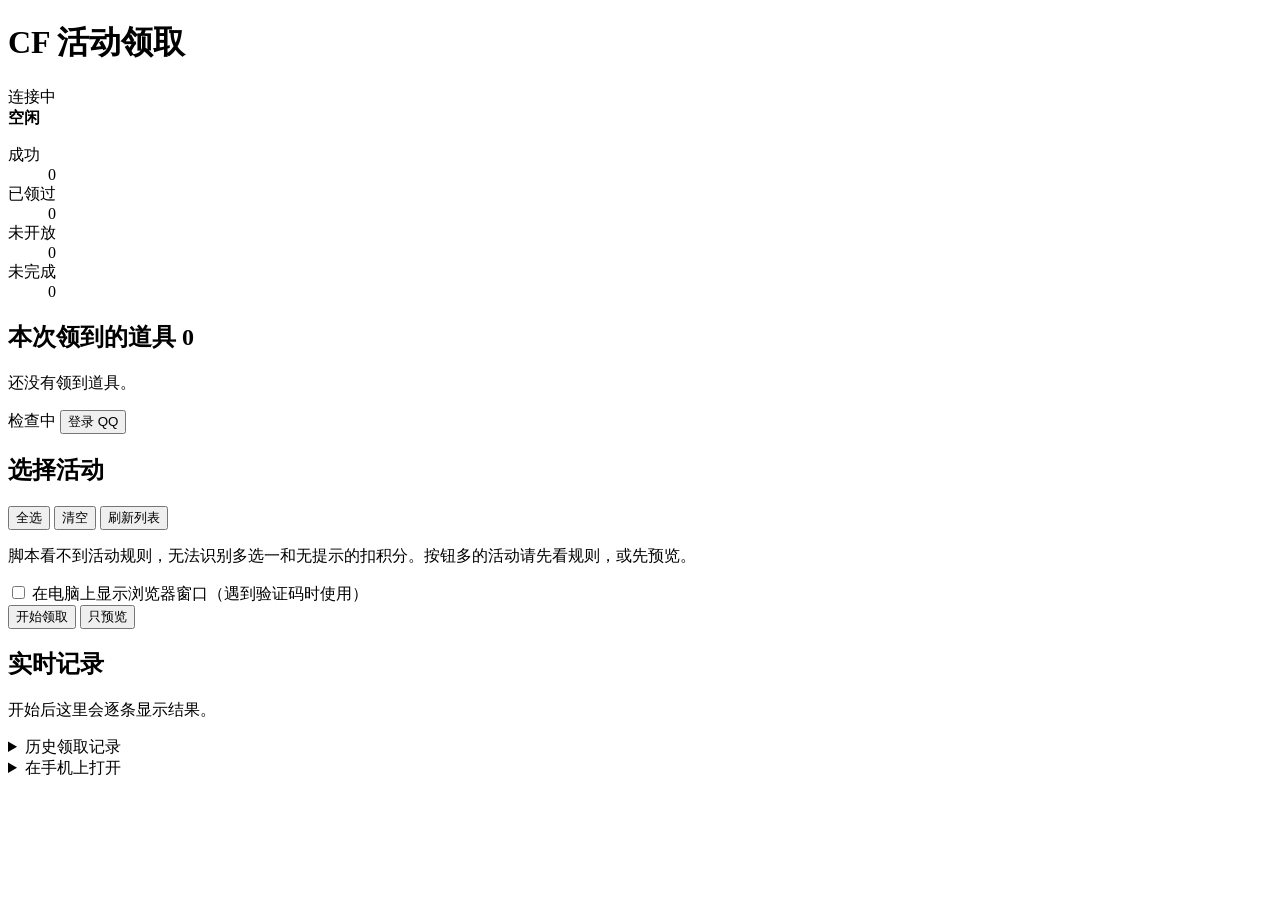
==== web/index.html @ 3a47967e "增加网页版和桌面版 本地服务把领取进度实时推送到页面，手机和电脑浏览器都能查看和操作， 桌面版用独立窗口显示同一页面。领取引擎改为逐次上报结果和道具， 道具领到后立即写入清单。网页访问需要口令，只接受" ====
<!doctype html>
<html lang="zh-CN">
<head>
<meta charset="utf-8">
<meta name="viewport" content="width=device-width, initial-scale=1, viewport-fit=cover">
<meta name="theme-color" content="#14171c" media="(prefers-color-scheme: dark)">
<meta name="theme-color" content="#f5f6f8" media="(prefers-color-scheme: light)">
<title>CF 活动领取</title>
<link rel="stylesheet" href="/style.css">
</head>
<body>
<header class="topbar">
  <h1>CF 活动领取</h1>
  <span id="conn" class="conn" role="status">连接中</span>
</header>

<main class="page">
  <section class="status" aria-live="polite">
    <div class="status-line">
      <strong id="headline">空闲</strong>
      <span id="progress-text" class="muted"></span>
    </div>
    <div class="bar" id="bar" hidden><div id="bar-fill"></div></div>
    <p id="current" class="muted current"></p>
    <dl class="counts">
      <div class="count ok"><dt>成功</dt><dd id="n-ok">0</dd></div>
      <div class="count done"><dt>已领过</dt><dd id="n-done">0</dd></div>
      <div class="count closed"><dt>未开放</dt><dd id="n-closed">0</dd></div>
      <div class="count bad"><dt>未完成</dt><dd id="n-bad">0</dd></div>
    </dl>
  </section>

  <section class="panel">
    <h2>本次领到的道具 <span id="item-count" class="tally">0</span></h2>
    <ul id="items" class="items"></ul>
    <p id="items-empty" class="empty">还没有领到道具。</p>
  </section>

  <section class="panel controls">
    <div class="login-row">
      <span id="login-state" class="pill">检查中</span>
      <button id="btn-login" type="button" class="ghost">登录 QQ</button>
    </div>
    <p id="login-hint" class="muted small" hidden>登录窗口会在运行本程序的电脑上打开，需要在电脑旁扫码。</p>

    <div class="section-head">
      <h2>选择活动</h2>
      <div class="links">
        <button id="btn-all" type="button" class="link">全选</button>
        <button id="btn-none" type="button" class="link">清空</button>
        <button id="btn-refresh" type="button" class="link">刷新列表</button>
      </div>
    </div>
    <ul id="activities" class="activities"></ul>
    <p id="activities-empty" class="empty" hidden>目前只有固定活动，点“刷新列表”从官网获取更多。</p>
    <p class="muted small">脚本看不到活动规则，无法识别多选一和无提示的扣积分。按钮多的活动请先看规则，或先预览。</p>

    <label class="check"><input id="opt-show" type="checkbox"> 在电脑上显示浏览器窗口（遇到验证码时使用）</label>

    <div class="actions">
      <button id="btn-run" type="button" class="primary">开始领取</button>
      <button id="btn-preview" type="button" class="ghost">只预览</button>
      <button id="btn-stop" type="button" class="danger" hidden>停止</button>
    </div>
    <p id="action-error" class="error small" role="alert" hidden></p>
  </section>

  <section class="panel">
    <h2>实时记录</h2>
    <ol id="feed" class="feed"></ol>
    <p id="feed-empty" class="empty">开始后这里会逐条显示结果。</p>
  </section>

  <details class="panel" id="history-box">
    <summary>历史领取记录</summary>
    <ul id="history" class="items history"></ul>
    <p id="history-empty" class="empty" hidden>还没有记录。</p>
  </details>

  <details class="panel" id="phone-box">
    <summary>在手机上打开</summary>
    <div id="phone-on">
      <p class="muted small">手机连接同一个 Wi-Fi 后扫码。二维码和链接都含访问口令，不要发给别人。</p>
      <img id="phone-qr" class="qr" alt="手机访问二维码" width="200" height="200">
      <p id="phone-url" class="url small"></p>
    </div>
    <p id="phone-off" class="muted small" hidden>当前只允许本机访问。去掉 --local 启动后可用手机打开。</p>
  </details>
</main>
<script src="/app.js"></script>
</body>
</html>
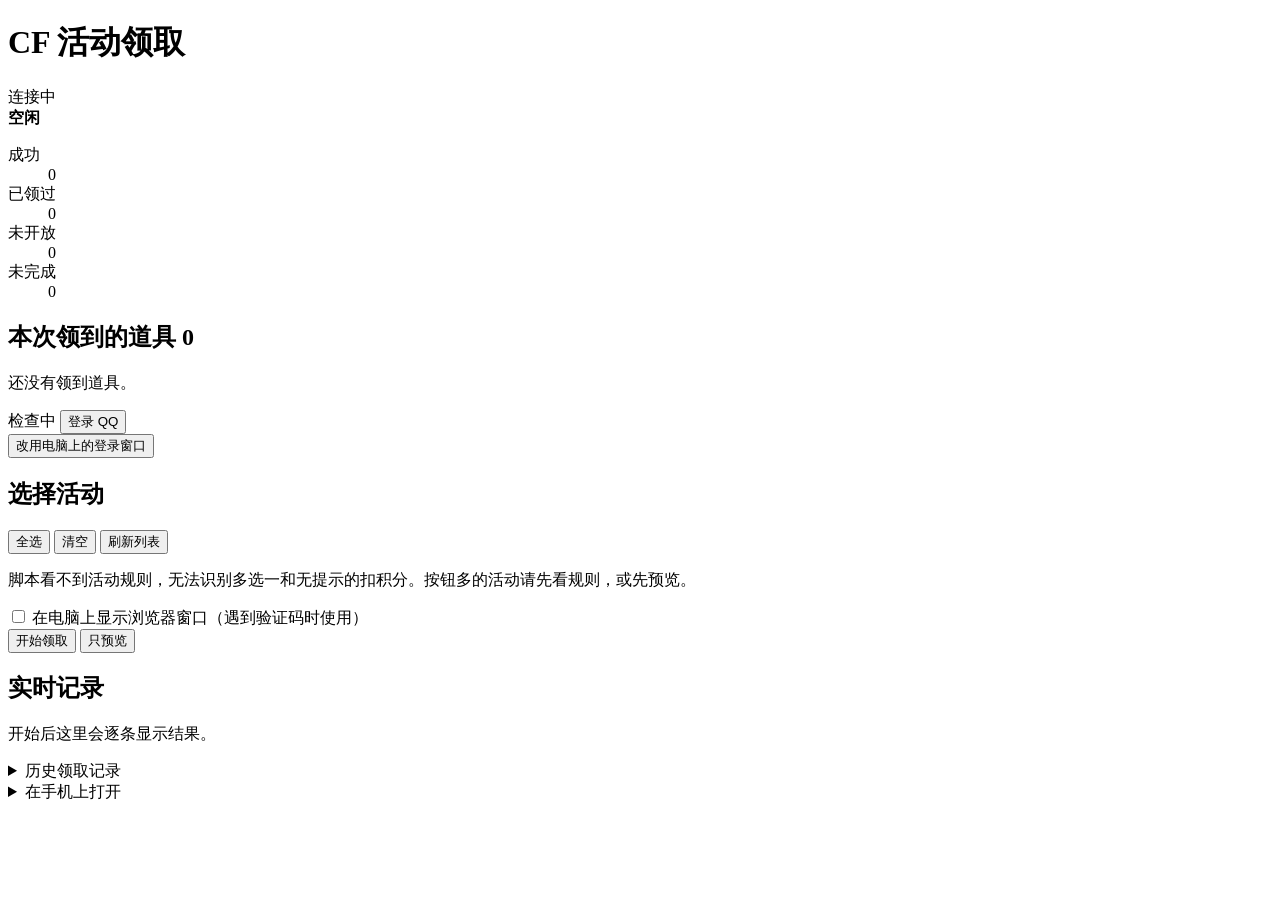
==== commit 85701386: "增加页面内扫码登录并修复弹窗误确认 页面上可以显示官方登录二维码，并提供调起手机 QQ 的试验按钮， 登录时会等 access_token 到位后再保存。可选识别 Tailscale 地址。  修复弹" ====
--- a/web/index.html
+++ b/web/index.html
@@ -41,7 +41,17 @@
       <span id="login-state" class="pill">检查中</span>
       <button id="btn-login" type="button" class="ghost">登录 QQ</button>
     </div>
-    <p id="login-hint" class="muted small" hidden>登录窗口会在运行本程序的电脑上打开，需要在电脑旁扫码。</p>
+    <div id="login-panel" class="login-panel" hidden>
+      <img id="login-qr" class="qr" alt="QQ 登录二维码" width="240" height="240" hidden>
+      <p id="login-status" class="small">正在获取二维码…</p>
+      <p class="muted small">用手机 QQ 扫一扫。只有这一部手机时，可以截图后在扫一扫里从相册选择。这个二维码能登录你的账号，不要发给别人。</p>
+      <div id="login-links" class="login-links" hidden>
+        <a id="link-qq" class="button primary" rel="noreferrer">在 QQ 中确认（试验）</a>
+        <a id="link-direct" class="button ghost" rel="noreferrer" target="_blank">用方式二打开（试验）</a>
+        <p class="muted small">手机上使用。依赖 QQ 的非公开跳转，可能打不开或只提示去扫码。打不开时继续用扫码。</p>
+      </div>
+    </div>
+    <button id="btn-login-window" type="button" class="link">改用电脑上的登录窗口</button>
 
     <div class="section-head">
       <h2>选择活动</h2>
@@ -79,11 +89,9 @@
 
   <details class="panel" id="phone-box">
     <summary>在手机上打开</summary>
-    <div id="phone-on">
-      <p class="muted small">手机连接同一个 Wi-Fi 后扫码。二维码和链接都含访问口令，不要发给别人。</p>
-      <img id="phone-qr" class="qr" alt="手机访问二维码" width="200" height="200">
-      <p id="phone-url" class="url small"></p>
-    </div>
+    <p class="muted small">用手机扫码打开。二维码和链接都含访问口令，不要发给别人。</p>
+    <div id="phone-list"></div>
+    <p id="phone-remote-hint" class="muted small" hidden>要在外面用流量打开，先在电脑和手机上都安装并登录 Tailscale，再刷新本页，这里会多出一个二维码。</p>
     <p id="phone-off" class="muted small" hidden>当前只允许本机访问。去掉 --local 启动后可用手机打开。</p>
   </details>
 </main>
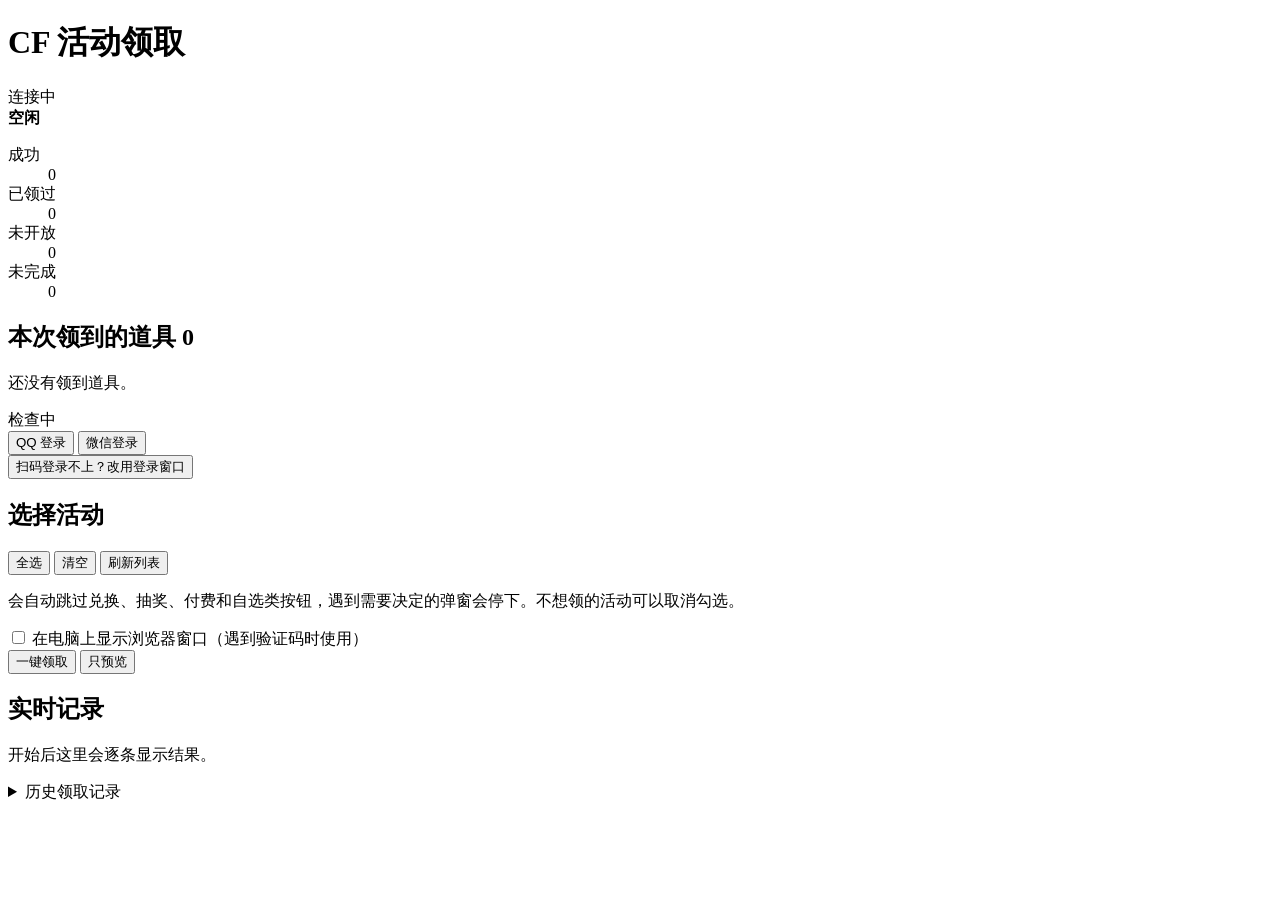
==== commit 699a99a7: "增加微信登录、退出登录和 Windows 客户端打包 - QQ 和微信都在页面内直接显示二维码；QQ 使用移到屏幕外的真实浏览器窗口 - 等 openid 和 access_token 齐全才算登录完" ====
--- a/web/index.html
+++ b/web/index.html
@@ -38,20 +38,22 @@
 
   <section class="panel controls">
     <div class="login-row">
-      <span id="login-state" class="pill">检查中</span>
-      <button id="btn-login" type="button" class="ghost">登录 QQ</button>
+      <div class="login-state">
+        <span id="login-state" class="pill">检查中</span>
+        <button id="btn-logout" type="button" class="link" hidden>退出登录</button>
+      </div>
+      <div class="login-buttons">
+        <button id="btn-login" type="button" class="ghost">QQ 登录</button>
+        <button id="btn-login-wx" type="button" class="ghost">微信登录</button>
+      </div>
     </div>
     <div id="login-panel" class="login-panel" hidden>
-      <img id="login-qr" class="qr" alt="QQ 登录二维码" width="240" height="240" hidden>
+      <img id="login-qr" class="qr" alt="登录二维码" width="240" height="240" hidden>
       <p id="login-status" class="small">正在获取二维码…</p>
-      <p class="muted small">用手机 QQ 扫一扫。只有这一部手机时，可以截图后在扫一扫里从相册选择。这个二维码能登录你的账号，不要发给别人。</p>
-      <div id="login-links" class="login-links" hidden>
-        <a id="link-qq" class="button primary" rel="noreferrer">在 QQ 中确认（试验）</a>
-        <a id="link-direct" class="button ghost" rel="noreferrer" target="_blank">用方式二打开（试验）</a>
-        <p class="muted small">手机上使用。依赖 QQ 的非公开跳转，可能打不开或只提示去扫码。打不开时继续用扫码。</p>
-      </div>
+      <p class="muted small">打开<span id="login-app">手机 QQ</span>，用里面的扫一扫，不要用相机或其他应用。手机上出现授权页面时也要点确认。这个二维码能登录你的账号，不要发给别人。</p>
     </div>
-    <button id="btn-login-window" type="button" class="link">改用电脑上的登录窗口</button>
+    <p id="login-window-hint" class="muted small" hidden>登录窗口已打开。用手机 QQ 或微信里的扫一扫扫码并确认。如果窗口或手机上出现授权页面，也要点确认，完成后窗口会自动关闭。</p>
+    <button id="btn-login-window" type="button" class="link">扫码登录不上？改用登录窗口</button>
 
     <div class="section-head">
       <h2>选择活动</h2>
@@ -63,16 +65,30 @@
     </div>
     <ul id="activities" class="activities"></ul>
     <p id="activities-empty" class="empty" hidden>目前只有固定活动，点“刷新列表”从官网获取更多。</p>
-    <p class="muted small">脚本看不到活动规则，无法识别多选一和无提示的扣积分。按钮多的活动请先看规则，或先预览。</p>
+    <p class="muted small">会自动跳过兑换、抽奖、付费和自选类按钮，遇到需要决定的弹窗会停下。不想领的活动可以取消勾选。</p>
 
     <label class="check"><input id="opt-show" type="checkbox"> 在电脑上显示浏览器窗口（遇到验证码时使用）</label>
 
     <div class="actions">
-      <button id="btn-run" type="button" class="primary">开始领取</button>
+      <button id="btn-run" type="button" class="primary">一键领取</button>
       <button id="btn-preview" type="button" class="ghost">只预览</button>
       <button id="btn-stop" type="button" class="danger" hidden>停止</button>
     </div>
+    <p id="run-hint" class="muted small" hidden></p>
     <p id="action-error" class="error small" role="alert" hidden></p>
+    <div id="consent" class="consent" role="alertdialog" aria-labelledby="consent-title" hidden>
+      <h3 id="consent-title">开始前请了解</h3>
+      <ul>
+        <li>这是第三方工具，不是腾讯官方产品。自动操作可能违反腾讯的用户协议，有被风控的风险，后果由你自己承担。</li>
+        <li>它看不到活动规则。多选一或没有提示的扣积分可能拦不住，贵重账号请先看活动规则，或点“只预览”。</li>
+        <li>道具发到当前绑定的大区，页面提示领到不代表已到账，以游戏内为准。</li>
+        <li>登录信息只保存在这台电脑上，程序不会把它发给第三方。</li>
+      </ul>
+      <div class="actions">
+        <button id="btn-consent" type="button" class="primary">我已了解，开始领取</button>
+        <button id="btn-consent-cancel" type="button" class="ghost">取消</button>
+      </div>
+    </div>
   </section>
 
   <section class="panel">
@@ -87,7 +103,7 @@
     <p id="history-empty" class="empty" hidden>还没有记录。</p>
   </details>
 
-  <details class="panel" id="phone-box">
+  <details class="panel" id="phone-box" hidden>
     <summary>在手机上打开</summary>
     <p class="muted small">用手机扫码打开。二维码和链接都含访问口令，不要发给别人。</p>
     <div id="phone-list"></div>
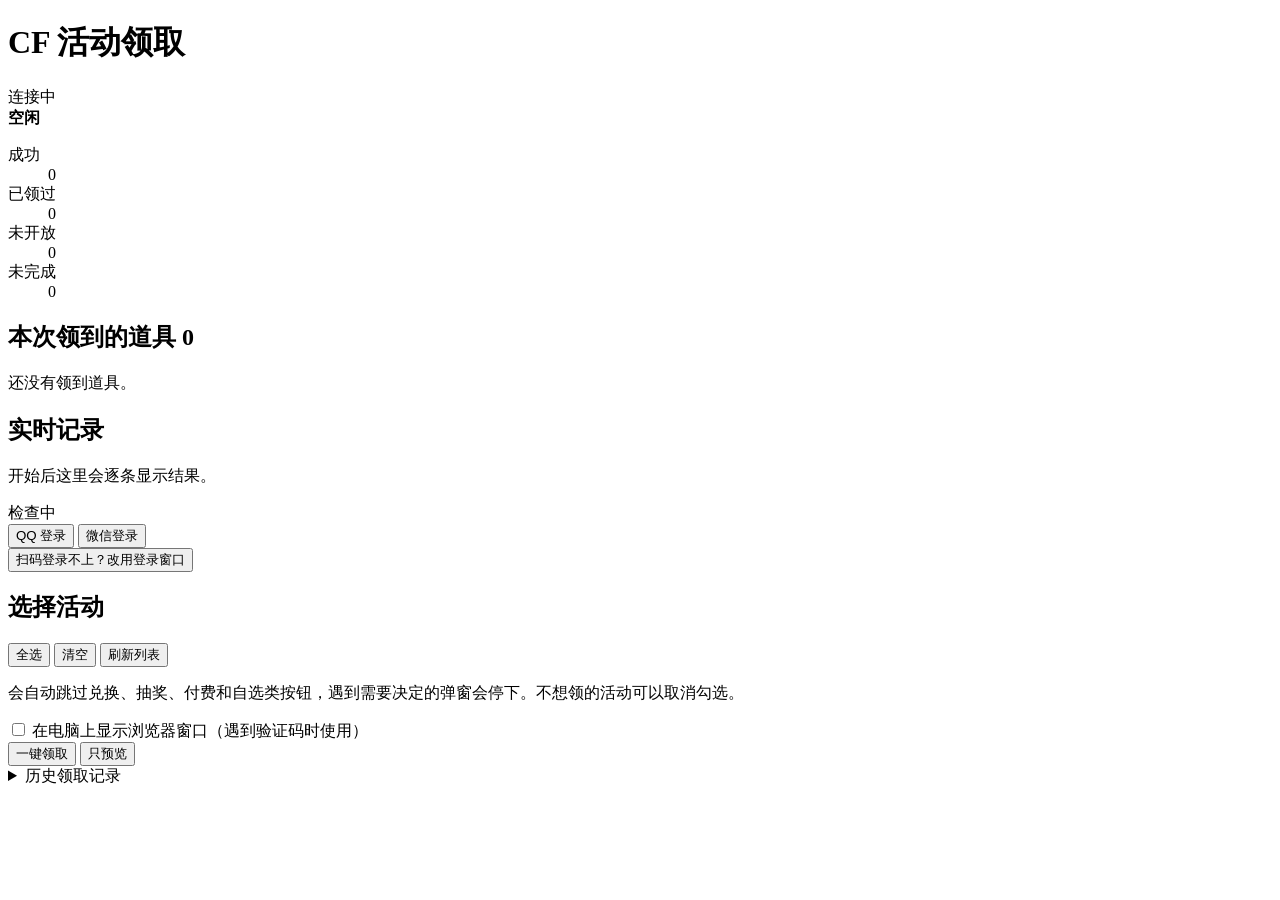
==== commit 5b4088b9: "回流活动改为可选，实时记录移到上方并修复新记录被推出屏幕 - 活动名带回流或回归的默认不勾选，并提示仅限回归玩家 - 关闭滚动锚定，避免新记录插入时页面下滚，把最新记录推到屏幕外 - 实时记录移到本次" ====
--- a/web/index.html
+++ b/web/index.html
@@ -36,6 +36,12 @@
     <p id="items-empty" class="empty">还没有领到道具。</p>
   </section>
 
+  <section class="panel">
+    <h2>实时记录</h2>
+    <ol id="feed" class="feed"></ol>
+    <p id="feed-empty" class="empty">开始后这里会逐条显示结果。</p>
+  </section>
+
   <section class="panel controls">
     <div class="login-row">
       <div class="login-state">
@@ -64,7 +70,7 @@
       </div>
     </div>
     <ul id="activities" class="activities"></ul>
-    <p id="activities-empty" class="empty" hidden>目前只有固定活动，点“刷新列表”从官网获取更多。</p>
+    <p id="activities-empty" class="empty" hidden>目前没有活动，点“刷新列表”从官网获取。</p>
     <p class="muted small">会自动跳过兑换、抽奖、付费和自选类按钮，遇到需要决定的弹窗会停下。不想领的活动可以取消勾选。</p>
 
     <label class="check"><input id="opt-show" type="checkbox"> 在电脑上显示浏览器窗口（遇到验证码时使用）</label>
@@ -91,12 +97,6 @@
     </div>
   </section>
 
-  <section class="panel">
-    <h2>实时记录</h2>
-    <ol id="feed" class="feed"></ol>
-    <p id="feed-empty" class="empty">开始后这里会逐条显示结果。</p>
-  </section>
-
   <details class="panel" id="history-box">
     <summary>历史领取记录</summary>
     <ul id="history" class="items history"></ul>
